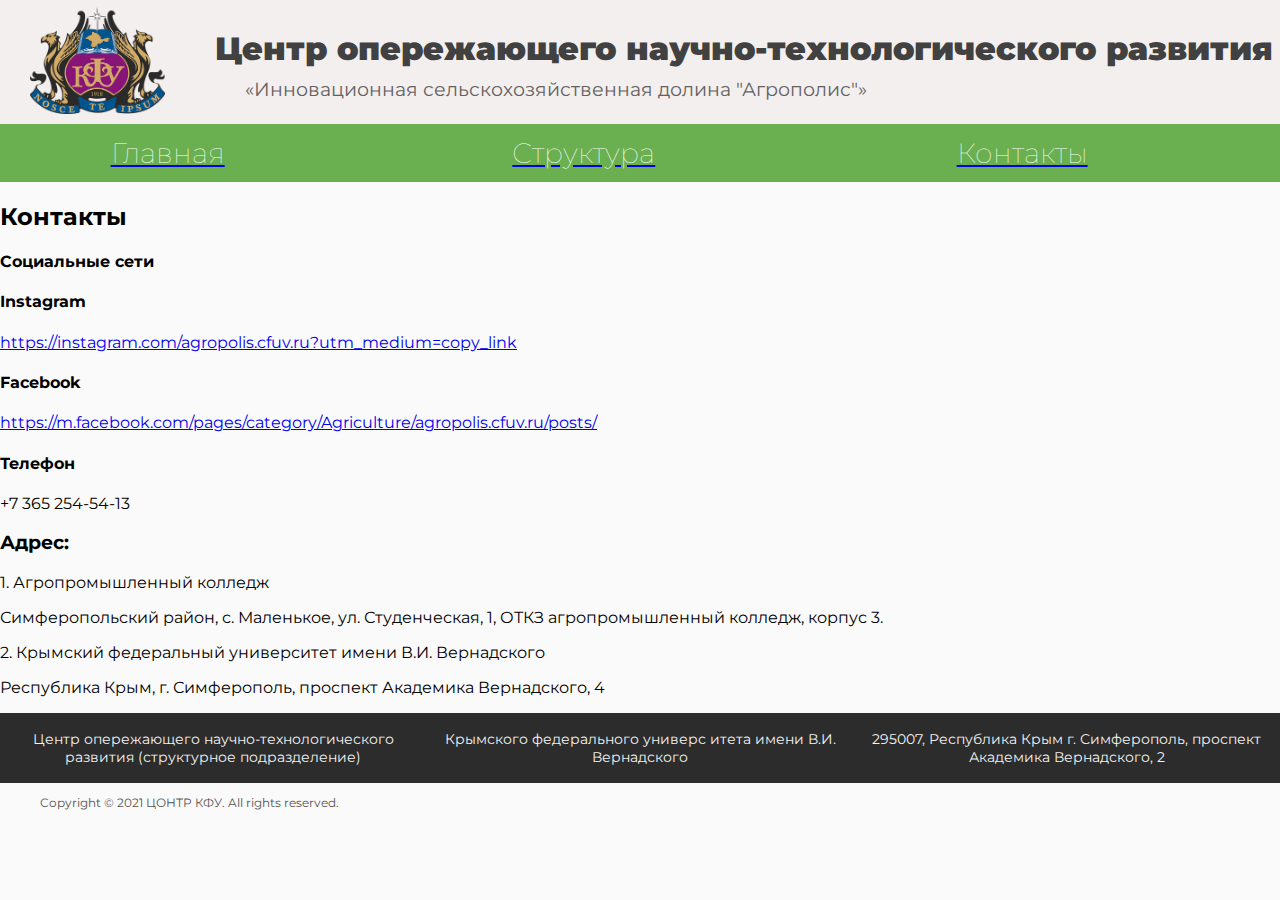
==== contacts.html @ a272f5f9 "Add files via upload" ====
<!DOCTYPE html>
<html>
<head>
	<meta charset="UTF-8">
	<meta name="viewport" content="width=device-width, initial-scale=1.0">
	<meta name="viewport" content="width=device-width, initial-scale=1.0" />
	<meta name="viewport" content="width=device-width, initial-scale=1.0" />
	<link href="style.css" rel="stylesheet">
	<link href="styleContacts.css" rel="stylesheet">
	<link href="20806.ttf" rel="stylesheet">
	<link rel="preconnect" href="https://fonts.gstatic.com">
	<link href="https://fonts.googleapis.com/css2?family=Montserrat:it al,wght@0,400;0,700;1,400&display=swap" rel="stylesheet"> 
	<link rel="shortcut icon" href="images/logo.png" type="image/png">

	<title>ЦОНТР КФУ</title>
</head>
<body>
<div class="container_highbar">
	<div class="high_navbar">
		<a href="#"><img width="135" height="107" src="images/logo.png" style="margin-left:30px;"></a>
		<div class="zag">
			<h1 id="high1">Центр опережающего научно-технологического развития</h1>
			<h3 id="high2">«Инновационная сельскохозяйственная долина "Агрополис"»</h3></div>
		</div>
	</div>
</div>

<div class="container_navbar">
	<div class="navbar">
		<a href="index.html">
			<div class="home blocks_bar">
				<h3>Главная</h3>
			</div>
		</a>
		<a href="#">
			<div class="struct blocks_bar">
				<h3>Структура</h3>
			</div>
		</a>
		<a href="#">
			<div class="contacts blocks_bar">
				<h3>Контакты</h3>
			</div>
		</a>
	</div>
</div>

<div class="container_contacts">
	<div class="container_leftCont">
		<div class="head_contact"><h2>Контакты</h2></div>
		<div class="social_contact"><h4>Социальные сети</h4></div>
		<div class="Instagram">
			<h4>Instagram</h4>
			<div class="insta_link">
				<div class="icon_insta"></div>
				<a href="https://instagram.com/agropolis.cfuv.ru?utm_medium=copy_link">
				https://instagram.com/agropolis.cfuv.ru?utm_medium=copy_link
				</a>
			</div>
		</div>
		<div class="Facebook_con">
			<h4>Facebook</h4>
			<div class="facebook_link">
				<div class="icon_facebook"></div>
				<a href="https://m.facebook.com/pages/category/Agriculture/agropolis.cfuv.ru/posts/">
				https://m.facebook.com/pages/category/Agriculture/agropolis.cfuv.ru/posts/
				</a>
			</div>
		</div>
		<div class="phone_head"><h4>Телефон</h4></div>
		<div class="block_phone">
			<div class="icon_phone"></div>
			<div class="phone_link">
				<p>+7 365 254-54-13</p>
			</div>
		</div>
	</div>

	<div class="container_geo">
		<div class="map">
			<script type="text/javascript" charset="utf-8" async src="https://api-maps.yandex.ru/services/constructor/1.0/js/?um=constructor%3A325493f842e26d6e29a3e0e8e09ae68d0b6ce97223cc5958a70584d915653c4d&amp;width=641&amp;height=394&amp;lang=ru_RU&amp;scroll=true">
			</script>
		</div>
		<div class="map_phone hide">
			<script type="text/javascript" charset="utf-8" async src="https://api-maps.yandex.ru/services/constructor/1.0/js/?um=constructor%3A325493f842e26d6e29a3e0e8e09ae68d0b6ce97223cc5958a70584d915653c4d&amp;width=320&amp;height=320&amp;lang=ru_RU&amp;scroll=true"></script>
		</div>
		<div class="adres">
			<h3>Адрес:</h3>
			<div class="head1"><p>1. Агропромышленный колледж</p></div>
			<div class="head2"><p>Симферопольский район, с. Маленькое, ул. Студенческая, 1, ОТКЗ	агропромышленный колледж, корпус 3.</p></div>
			<div class="head3"><p>2. Крымский федеральный университет имени В.И. Вернадского</p></div>
			<div class="head4"><p>Республика Крым, г. Симферополь, проспект Академика Вернадского, 4</p></div>
		</div>
	</div>

</div>

<footer>
	<div class="block1 block_footer">
		<p>Центр опережающего научно-технологического развития
		(структурное подразделение)</p>
	</div>
	<div class="block2 block_footer">
		<p>Крымского федерального универс	итета имени В.И. Вернадского
		</p>
	</div>
	<div class="block3 block_footer">
		<p>295007, Республика Крым г. Симферополь, проспект Академика Вернадского, 2</p>
	</div>
</footer>
<div class="sub_footer">
	<div class="block1"><p>Copyright © 2021 ЦОНТР КФУ. All rights reserved.</p></div>
</div>


<script src="main.js"></script>
</body>
</html>
---- style.css ----
body {
	padding: 0;
	margin: 0;
	font-family: 'Montserrat', sans-serif;
	background-color: #FAFAFA;
}

.container_highbar {
	height: 124px;
	background-color: #F3EFEF;
}

.container_contacts_fixed {
	height: 96px;
	width: 32px;
	position: fixed;
	right: 4px;
	top: 190px;
}

.contacts_fixed {
	height: 96px;
	width: 32px;
}

#high1 {
	font-weight: 36px;
	font-weight: 900;
	margin-left: 50px;
	color:#414141;
	margin-bottom: 10px;
	margin-top: 5px;
}

#high2 {
	color:#646161;
	margin:0 0 0 80px;
	font-weight: normal;
}

.zag {
	display: flex;
	flex-wrap: wrap;
}

.insta {
	background:url('images/instagram.svg');
	width: 32px;
	height: 32px;
	margin-bottom: 15px;
}

.facebook {
	background:url('images/facebook.svg');
	width: 32px;
	height: 32px;
	margin-bottom: 15px;
}

.phone {
	background:url('images/phone.svg');
	width: 32px;
	height: 32px;
}

.news {
	background-color: #F5F5F5;
	height: 92px;
	width: 435px;
	border: 1px solid rgba(184,184,184,0.62);
	border-radius: 0 0 10px 10px;
	font-size: 14px;
	padding-left: 15px;
}

.zag_news {
	font-weight: 900;
	margin:4px 0 15px 0;
}

.text {
	font-size: 13px;
}

.ph1 {
	background:url('images/news.png');
}

.ph2 {
	background:url('images/news2.png');
}

.ph3 {
	background:url('images/news3.png');
}

.ph4 {
	background:url('images/news4.png');
}

.ph5 {
	background:url('images/news5.png');
}

.ph6 {
	background:url('images/news6.png');
}

.ph7 {
	background:url('images/news7.png');
}

.ph8 {
	background:url('images/news8.png');
}

.ph9 {
	background:url('images/news9.png');
}

.high_navbar {
	height: 124px;
	display: flex;
	align-items: center;
}

.container_navbar {
	width: 100%;
	height: 58px;
	background-color: #6AAF50;
	display: flex;
}

.navbar {
	width: 100%;
	text-align: center;
	display: flex;
	justify-content: space-around;
}

.block_contents {
	width: 431px;
	height: 274px;
	border-radius: 10px;
}

#n7 {
	width: 440px;
	padding-left: 10px;
}

.blocks_bar {
	width: 33.3%;
	height: 58px;
	font-size: 24px;
	display: flex;
	align-items: center;
	justify-content: center;
	cursor: pointer;
	color: #fff;
	font-weight: 500;
}

.blocks_bar:hover {
	background-color: #4D8538;

}

.blocks_bar h3 {
	font-weight: 100;
	margin:0;
}

.content {
	height: 900px;
	width: 1450px;
	margin: 0 auto;
}

.photo {
	width: 452.6px;
	height: 182px;
	border-radius: 10px 10px 0 0;
	background-repeat: no-repeat;
}

.container_block_con1 {
	width: 1450px;
	height: 249px;
	display: flex;
	justify-content: space-around;
	margin-top: 55px;
}

.container_block_con2 {
	width: 1450px;
	height: 249px;
	display: flex;
	justify-content: space-around;
	margin-top: 35px;
}

.container_block_con3 {
	width: 1450px;
	height: 249px;
	display: flex;
	justify-content: space-around;
	margin-top: 35px;
}


footer {
	height:70px;
	display: flex;
	justify-content: space-around;
	background:#2C2C2C;
	color:#F3F3F3;
}

.block_footer {
	width: 900px;
	height: 70px;
	display: flex;
	align-items: center;
	font-size: 14px;
	text-align: center;
}

.sub_footer {
	color:#565252;
	font-size: 12px;
}

.sub_footer .block1 {
	margin-left: 40px;
}


@media all and (max-width:480px ) and (min-width:320px) {

	.blocks_bar h3 {
		font-size: 16px;
	}

	.container_contacts_fixed {
		top: 260px;
	}

	.container_highbar {
		height: 100%;
	}

	.high_navbar {
		height: 100%;
	}

	#high1 {
		font-size: 18px;
		margin: 10px 0 5px 5px;
	}

	#high2 {
		font-size: 14px;
		margin: 0 0 10px 5px;
	}

	.insta {
		width: 26px;
		height: 26px;
	}

	.facebook {
		width: 26px;
		height: 26px;
	}

	.phone {
		width: 26px;
		height: 26px;
	}

	.container_block_con1 {
		display: inline-block;
	}

	.container_block_con2 {
		display: inline-block;
	}

	.container_block_con3 {
		display: inline-block;
	}

	.block_contents {
		width: 320px;
	}


	.block_footer {
		font-size: 12px;
	}

	.block_footer {
		margin-top: 10px
	}

	.content {
		width: 90%;
		height: 100%;
	}

	.container_block_con1 {
		width: 90%;
	}

	.container_block_con2 {
		width: 90%;
	}

	.container_block_con3 {
		width: 90%;
	}

	.block_contents {
		width: 100%;
		padding-bottom: 60px;
	}

	.photo {
		width: 100%;
	}

	.news {
		width: 95.4%;
		height: 120px;
	}

	#n7 {
		width: 96.8%;
	}

	footer {
		height: 100%;
		margin-top: 70px;
	}

	.block_footer {
		height: 100%;
	}

	.block_footer p {
		margin: 0 5px 10px 5px;
	}

}
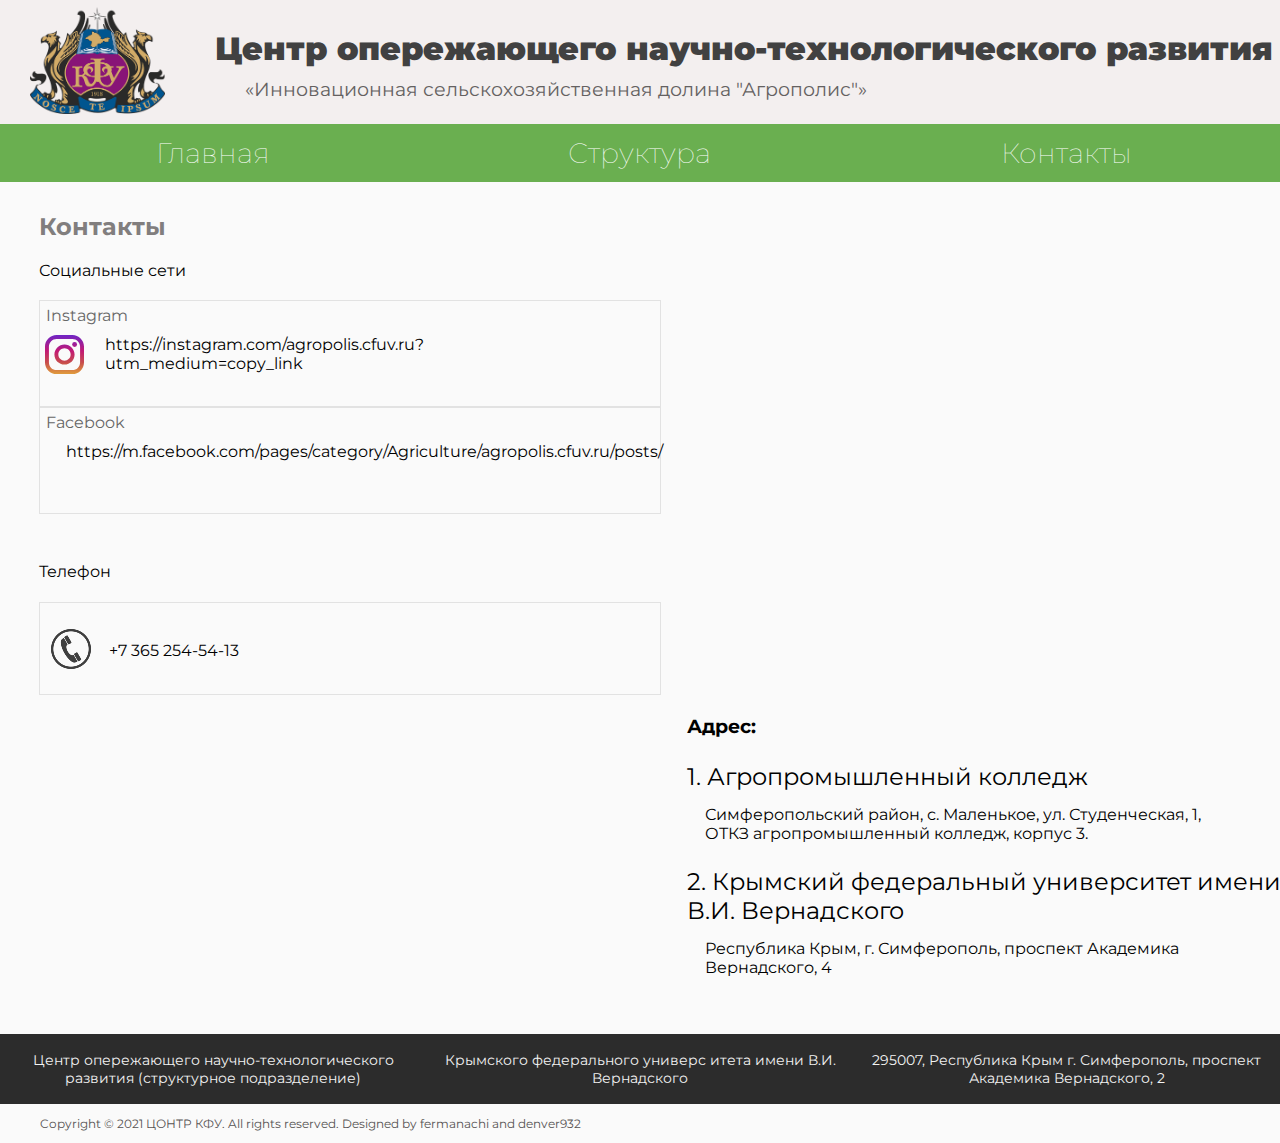
==== commit a00301a2: "Add files via upload" ====
--- a/contacts.html
+++ b/contacts.html
@@ -3,13 +3,10 @@
 <head>
 	<meta charset="UTF-8">
 	<meta name="viewport" content="width=device-width, initial-scale=1.0">
-	<meta name="viewport" content="width=device-width, initial-scale=1.0" />
-	<meta name="viewport" content="width=device-width, initial-scale=1.0" />
 	<link href="style.css" rel="stylesheet">
 	<link href="styleContacts.css" rel="stylesheet">
-	<link href="20806.ttf" rel="stylesheet">
 	<link rel="preconnect" href="https://fonts.gstatic.com">
-	<link href="https://fonts.googleapis.com/css2?family=Montserrat:it al,wght@0,400;0,700;1,400&display=swap" rel="stylesheet"> 
+	<link href="https://fonts.googleapis.com/css2?family=Montserrat:ital,wght@0,400;0,700;1,400&display=swap" rel="stylesheet"> 
 	<link rel="shortcut icon" href="images/logo.png" type="image/png">
 
 	<title>ЦОНТР КФУ</title>
@@ -32,12 +29,12 @@
 				<h3>Главная</h3>
 			</div>
 		</a>
-		<a href="#">
+		<a href="struct.html">
 			<div class="struct blocks_bar">
 				<h3>Структура</h3>
 			</div>
 		</a>
-		<a href="#">
+		<a href="contacts.html">
 			<div class="contacts blocks_bar">
 				<h3>Контакты</h3>
 			</div>
@@ -109,7 +106,7 @@
 	</div>
 </footer>
 <div class="sub_footer">
-	<div class="block1"><p>Copyright © 2021 ЦОНТР КФУ. All rights reserved.</p></div>
+	<div class="block1"><p>Copyright © 2021 ЦОНТР КФУ. All rights reserved. Designed by fermanachi and denver932</p></div>
 </div>
 
 
--- a/style.css
+++ b/style.css
@@ -3,6 +3,15 @@
 	margin: 0;
 	font-family: 'Montserrat', sans-serif;
 	background-color: #FAFAFA;
+}
+
+a {
+	color: #000;
+	text-decoration: none;
+}
+
+.navbar a {
+	color: #fff;
 }
 
 .container_highbar {
@@ -139,9 +148,15 @@
 }
 
 .block_contents {
-	width: 431px;
+	width: 452px;
 	height: 274px;
 	border-radius: 10px;
+	transition: 0.3s;
+}
+
+.block_contents:hover {
+	box-shadow: 0 0 10px rgba(0,0,0,0.5);
+	transition: 0.3s;
 }
 
 #n7 {
@@ -149,19 +164,19 @@
 	padding-left: 10px;
 }
 
-.blocks_bar {
-	width: 33.3%;
+.navbar a {
+	width: 33%;
 	height: 58px;
-	font-size: 24px;
 	display: flex;
 	align-items: center;
 	justify-content: center;
 	cursor: pointer;
 	color: #fff;
 	font-weight: 500;
-}
-
-.blocks_bar:hover {
+	font-size: 24px;
+}
+
+.navbar a:hover {
 	background-color: #4D8538;
 
 }
@@ -231,6 +246,7 @@
 	font-size: 12px;
 }
 
+
 .sub_footer .block1 {
 	margin-left: 40px;
 }
@@ -295,7 +311,6 @@
 		width: 320px;
 	}
 
-
 	.block_footer {
 		font-size: 12px;
 	}
@@ -323,11 +338,16 @@
 
 	.block_contents {
 		width: 100%;
-		padding-bottom: 60px;
+		height: 300px;
+		margin-bottom: 40px;
+	}
+
+	.block_contents:active {
+		box-shadow: 0 0 10px rgba(0,0,0,0.5);
 	}
 
 	.photo {
-		width: 100%;
+		width: 101%;
 	}
 
 	.news {
@@ -335,6 +355,10 @@
 		height: 120px;
 	}
 
+	#News2 {
+		height: 140px;
+	}
+
 	#n7 {
 		width: 96.8%;
 	}
--- a/styleContacts.css
+++ b/styleContacts.css
@@ -0,0 +1,207 @@
+
+.container_contacts {
+	width: 90%;
+	height: 100%;
+	margin: 0 114px 0 39px;
+	display: flex;
+}
+
+.head_contact {
+	color: #817E7E;
+}
+
+.head_contact h2 {
+	margin-top: 30px;
+}
+
+.social_contact h4 {
+	color: #000;
+	font-weight: normal;
+	margin: 20px 0;
+}
+
+.Instagram {
+	width: 620px;
+	height: 105px;
+	border: 1px solid #E2E2E2;
+	color: #E2E2E2;
+}
+
+.Instagram h4 {
+	margin: 5px 0 10px 6px;
+	font-weight: normal;
+	color: #676767;
+}
+
+.insta_link {
+	display: flex;
+	width: 581px;
+}
+
+.Instagram a {
+	width: 525px;
+	height: 40px;
+}
+
+.icon_insta {
+	width: 40px;
+	height: 40px;
+	background: url('images/instagram.svg');
+	background-repeat: no-repeat;
+	margin-left: 5px;
+	margin-right: 21px;
+}
+
+.Facebook_con {
+	width: 620px;
+	height: 105px;
+	border: 1px solid #E2E2E2;
+	color: #E2E2E2;
+	margin-bottom: 48px;
+}
+
+.icon_facebook {
+	width: 40px;
+	height: 40px;
+	background: url('images/facebook.svg');
+	background-repeat: no-repeat;
+	margin-left: 5px;
+	margin-right: 21px;
+}
+
+.facebook_link {
+	display: flex;
+	width: 581px;
+}
+
+.Facebook_con h4 {
+	margin: 5px 0 10px 6px;
+	font-weight: normal;
+	color: #676767;
+}
+
+.Facebook_con a {
+	height: 40px;
+}
+
+.Facebook_con a:hover {
+	text-decoration: underline;
+	color: grey;
+}
+
+.Instagram a:hover {
+	text-decoration: underline;
+	color: grey;
+}
+
+.phone_head h4 {
+	font-weight: normal;
+}
+
+.block_phone {
+	width: 620px;
+	height: 91px;
+	border: 1px solid #E2E2E2;	
+	display: flex;
+	align-items: center;
+	display: flex;
+	align-items: center;
+}
+
+.icon_phone {
+	width: 40px;
+	height: 40px;
+	background: url('images/zvon.png') !important;
+	background: no-repeat;
+	margin: 0 18px 0 11px;
+}
+
+.phone_link p {
+	margin: 3px 0 0 0;
+}
+
+.container_geo {
+	margin: 120px 0 16px 26px;
+}
+
+.map {
+	width: 641px;
+	height: 394px;
+}
+
+.head1 p, .head3 p {
+	font-size: 24px;
+	font-weight: normal;
+	margin-bottom: 14px;
+}
+
+.head2 p, .head4 p {
+	margin: 0 0 0 18px;
+	width: 514px;
+}
+
+.head4 {
+	margin-bottom: 41px;
+}
+
+.hide {
+	display: none;
+}
+
+.map_phone {
+	width: 320px;
+	height: 320px;
+}
+
+@media all and (min-width: 320px) and (max-width: 480px) {
+	.container_contacts {
+		width: 100%;
+		display: inline-block;
+		margin-left: 10px;
+	}
+
+	.container_leftCont {
+		width: 100%;
+	}
+
+	.map {
+		margin-right: 20px;
+		width: 100%;
+	}
+
+	.Instagram {
+		width: 90%;
+	}
+
+	.Facebook_con {
+		width: 90%;
+	}
+
+	.Instagram a {
+		font-size: 12px;
+		width: 320px;
+	}
+
+	.facebook_link a {
+		font-size: 12px;
+		width: 260px;
+	}
+
+	.block_phone {
+		width: 90%;
+	}
+
+	.container_geo {
+		margin-left: 10px;
+	}
+
+	.head1 p, .head3 p {
+		font-size: 20px;
+	}
+
+	.head2 p, .head4 p{
+		width: 90%;
+		font-size: 14px;
+	}
+
+}
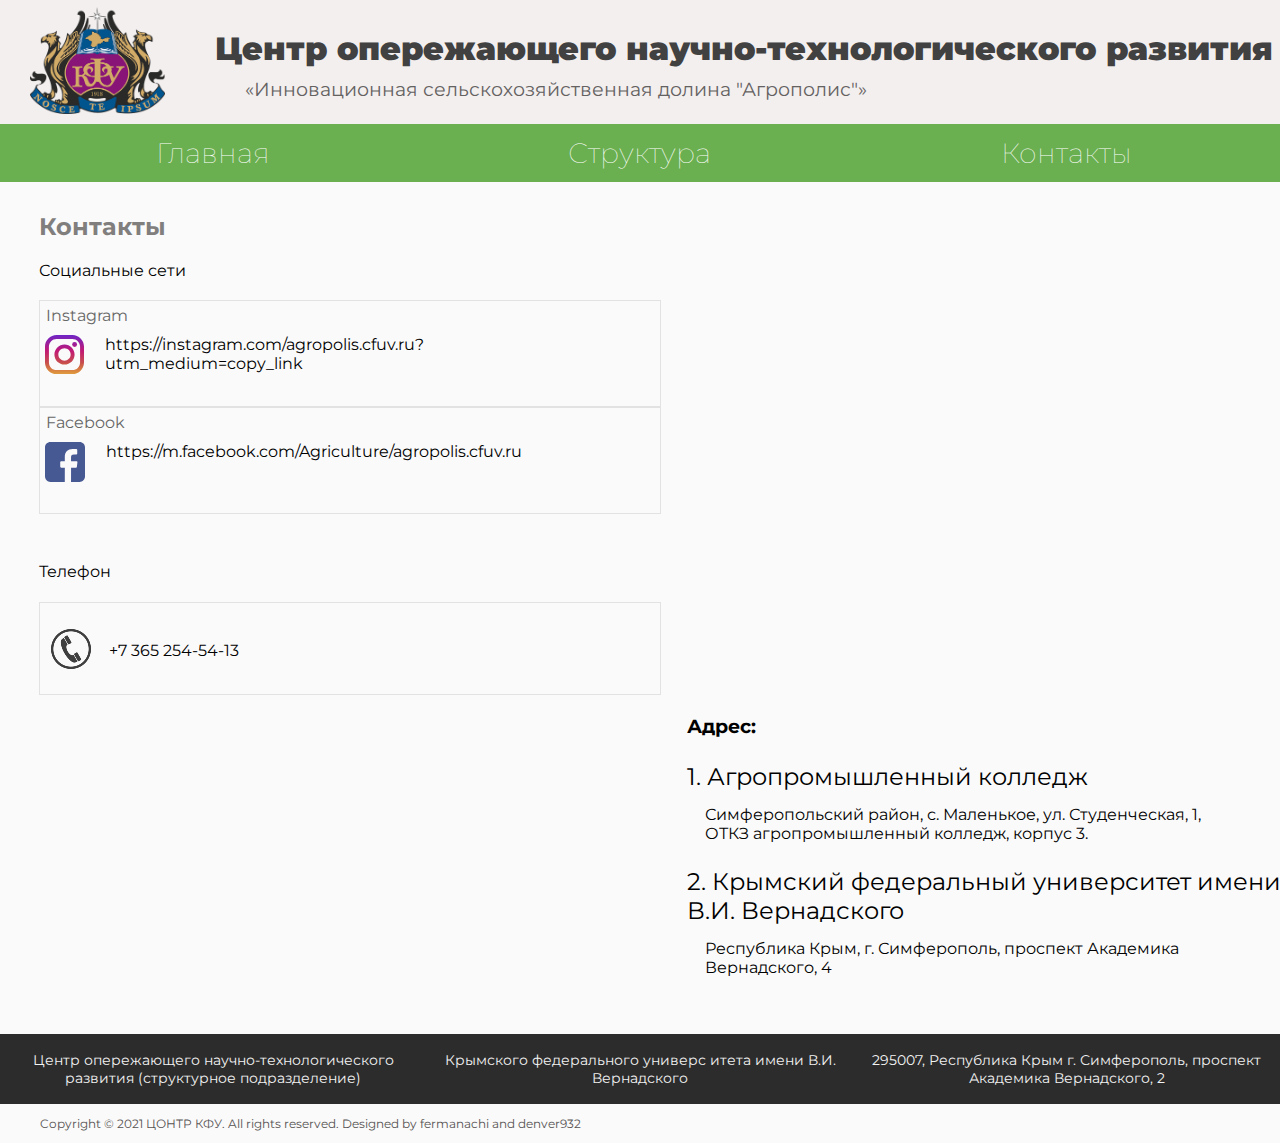
==== commit f77d3570: "Add files via upload" ====
--- a/contacts.html
+++ b/contacts.html
@@ -60,7 +60,7 @@
 			<div class="facebook_link">
 				<div class="icon_facebook"></div>
 				<a href="https://m.facebook.com/pages/category/Agriculture/agropolis.cfuv.ru/posts/">
-				https://m.facebook.com/pages/category/Agriculture/agropolis.cfuv.ru/posts/
+				https://m.facebook.com/Agriculture/agropolis.cfuv.ru
 				</a>
 			</div>
 		</div>
--- a/styleContacts.css
+++ b/styleContacts.css
@@ -158,6 +158,7 @@
 		width: 100%;
 		display: inline-block;
 		margin-left: 10px;
+		margin-right: 0;
 	}
 
 	.container_leftCont {
@@ -182,9 +183,9 @@
 		width: 320px;
 	}
 
-	.facebook_link a {
+	.Facebook_con .facebook_link a {
 		font-size: 12px;
-		width: 260px;
+		width: 260px !important;
 	}
 
 	.block_phone {
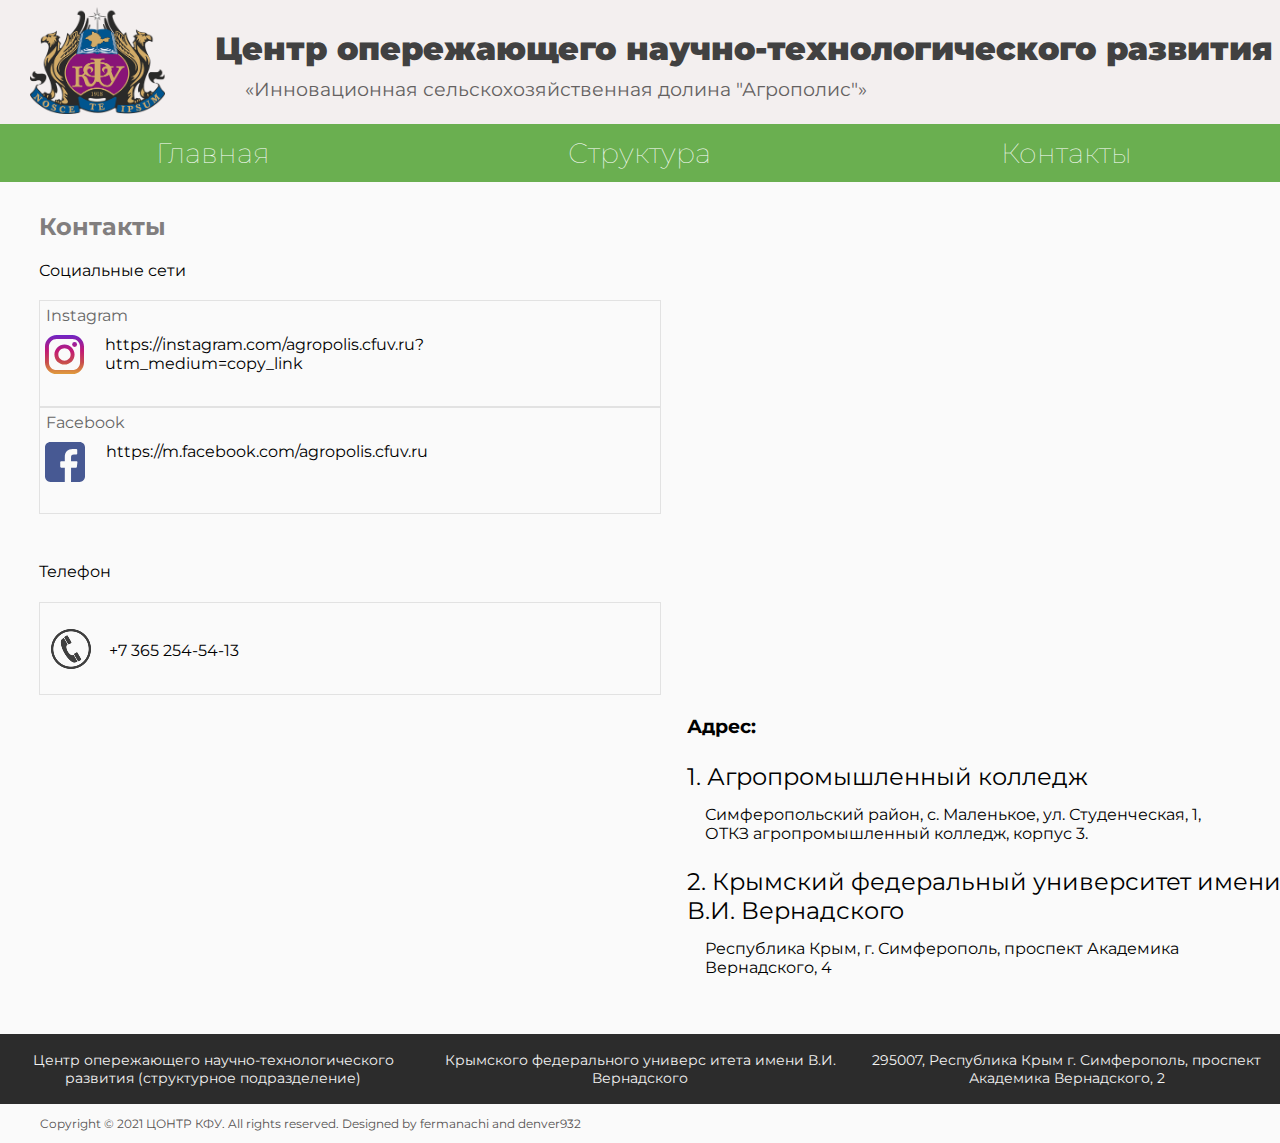
==== commit 22b933b8: "Add files via upload" ====
--- a/contacts.html
+++ b/contacts.html
@@ -60,7 +60,7 @@
 			<div class="facebook_link">
 				<div class="icon_facebook"></div>
 				<a href="https://m.facebook.com/pages/category/Agriculture/agropolis.cfuv.ru/posts/">
-				https://m.facebook.com/Agriculture/agropolis.cfuv.ru
+				https://m.facebook.com/agropolis.cfuv.ru
 				</a>
 			</div>
 		</div>
